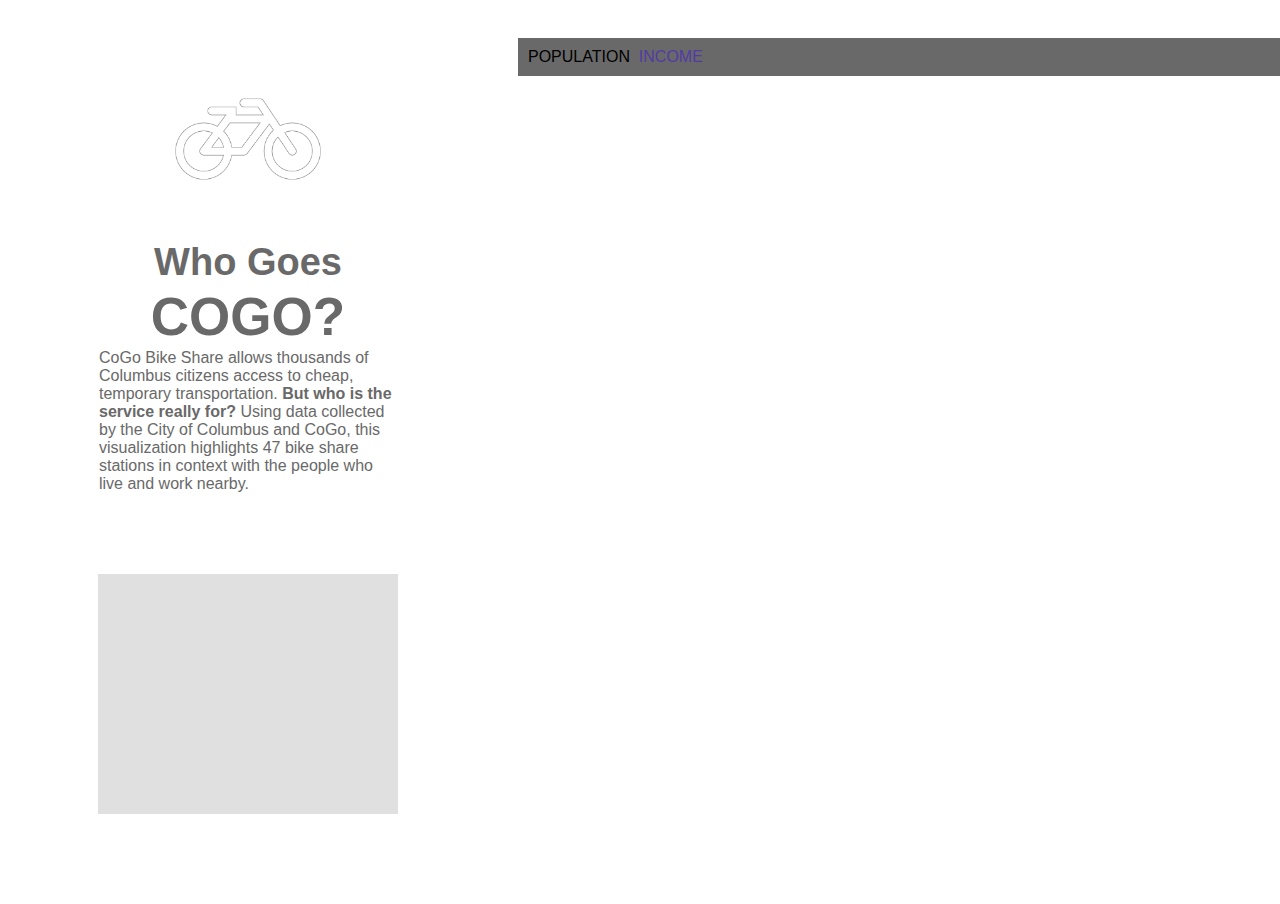
==== index.html @ 0217170b "Rename index_map.html to index.html" ====
<html>
    <head>
        <script src="d3.v4.min.js"></script>
        <script src="//maps.google.com/maps/api/js?key=AIzaSyA4utTxvNgWCaBigDNMUNGkvzCstDgX2hQ"></script>
        <link rel="stylesheet" href="style.css">
    </head>
    <body>
        <title> COGO Stations </title>
        <table cellpadding="30">
            <tr> <!-- Row 2: texts, map, and chart -->
                <td width="50"></td> <!-- Column 1: blank -->
                <td class='chart_td'> <!-- Column 2: texts -->
                    <table class="text_column">
                        <tr> <td align="center"> <img src="img/bike.png" height="200" width="200"> </td> </tr>
                        <tr> <td id="list_title1"> Who Goes </td> </tr>
                        <tr> <td id="list_title2"> COGO? </td> </tr>
                        <tr>
                            <td>
                                CoGo Bike Share allows thousands of Columbus
                                citizens access to cheap, temporary transportation.
                                <strong>But who is the service really for?</strong>
                                Using data collected by the City of Columbus and
                                CoGo, this visualization highlights 47 bike share
                                stations in context with the people who live and
                                work nearby.
                            </td>
                        </tr>
                        <tr> <td height="80"></td> </tr>
                        <tr> <td id="conclusion" height="240">
                            <!--Conclusion: Income-->
                            <!--<br>-->
                            <!--<br> Based on neighborhood income data collected from-->
                            <!--www.city-data.com, it appears that CoGo stations are-->
                            <!--primarily placed to serve community that has annual-->
                            <!--median household income lower than $80,000. CoGo bikes-->
                            <!--in lower-income areas are less likely to be used-->
                            <!--comparing to bikes in higher-income areas.-->
                    </table>
                </td>
                <td width="40"></td> <!-- Column 3: blank -->
                <td class='chart_td' width="600"> <!-- Column 4: map and chart -->
                    <table>
                        <tr> <td id='list_radio'></td> </tr>
                        <tr> <td> <div id="map"></div> </td> </tr>
                        <tr> <td> <div id="bar_chart"></div> </td> </tr>
                    </table>
                </td>
                <td width="80"></td> <!-- Column 5: blank -->
            </tr>
        </table>
        <script src="map.js"></script>
    </body>
</html>
---- style.css ----
/* bars */
.axis--x path {
    display: none;
}

/* ALL TABLES */
table {
    width: 100%;
    border-collapse:collapse;
    font-family: sans-serif;
    padding: 0;
}

table, td {
    /*border: 1px solid black;*/
}

.chart_td {
    vertical-align: top;
}

/* Chart Title Tds */
#list_title1, #list_title2 {
    text-align: center;
    font-weight: 900;
    color: #696969;
}

#list_title1 {
    font-size: 38px;
}

#list_title2 {
    font-size: 53px;
}

.text_column {
    width: 300px;
    color: #696969;
}

#conclusion {
    background: #E0E0E0;
    position: relative;
}


#conclusion_content {
    position: absolute;
    top: 10px;
    left: 10px;
    right: 10px;
}

/* Chart  Tds */
#list_radio {
    vertical-align: top;
    background-color: #696969;
    text-align: left;
    font-size: 16px;
    padding: 10px;
}

#map {
    width: 100%;
    height: 400px;
    margin: 0;
    padding: 0;
}

.effective, .effective svg {
    position: absolute;
}

.effective svg {
    width: 60px;
    height: 60px;
    padding-right: 100px;
    font: 10px sans-serif;
}

/* Colour Table and individual tds - Colour key, Row 1*/
#colours {
    width: 30%;
}

/* Line Chart lines, tooltips and All axes text and paths */
.tooltipUp, .tooltipDown, .tooltipSymbol {
    text-align: center;
    visibility: hidden;
    position: absolute;
    padding: 5px;
    font-size: 20px;
    font-weight: bold;
    font-family: sans-serif;
    border-radius: 4px;
    pointer-events: none;
}

.tooltipUp {
    background: #696969;
    color: white;
}

.tooltipDown {
    background: white;
    color: #696969;
}

.dolorImg {
    width: 50px;
    height: 50px;
    text-align: left;
    display: block;
    margin: 0;
}

.line {
    fill: none;
    stroke-width: 2.5px;
}


/* Input Boxes */
input[type=radio] {
    display:none;
}

input[name="options"] {
    display:none;
    font-size: 14px;
}

input[name="search_option"]:checked + label {
    color: #523ba5;
}

input[name="options"]:checked + label {
    color: #523ba5;
}

#input {
    padding: 10px;
    font-size: 20px;
}
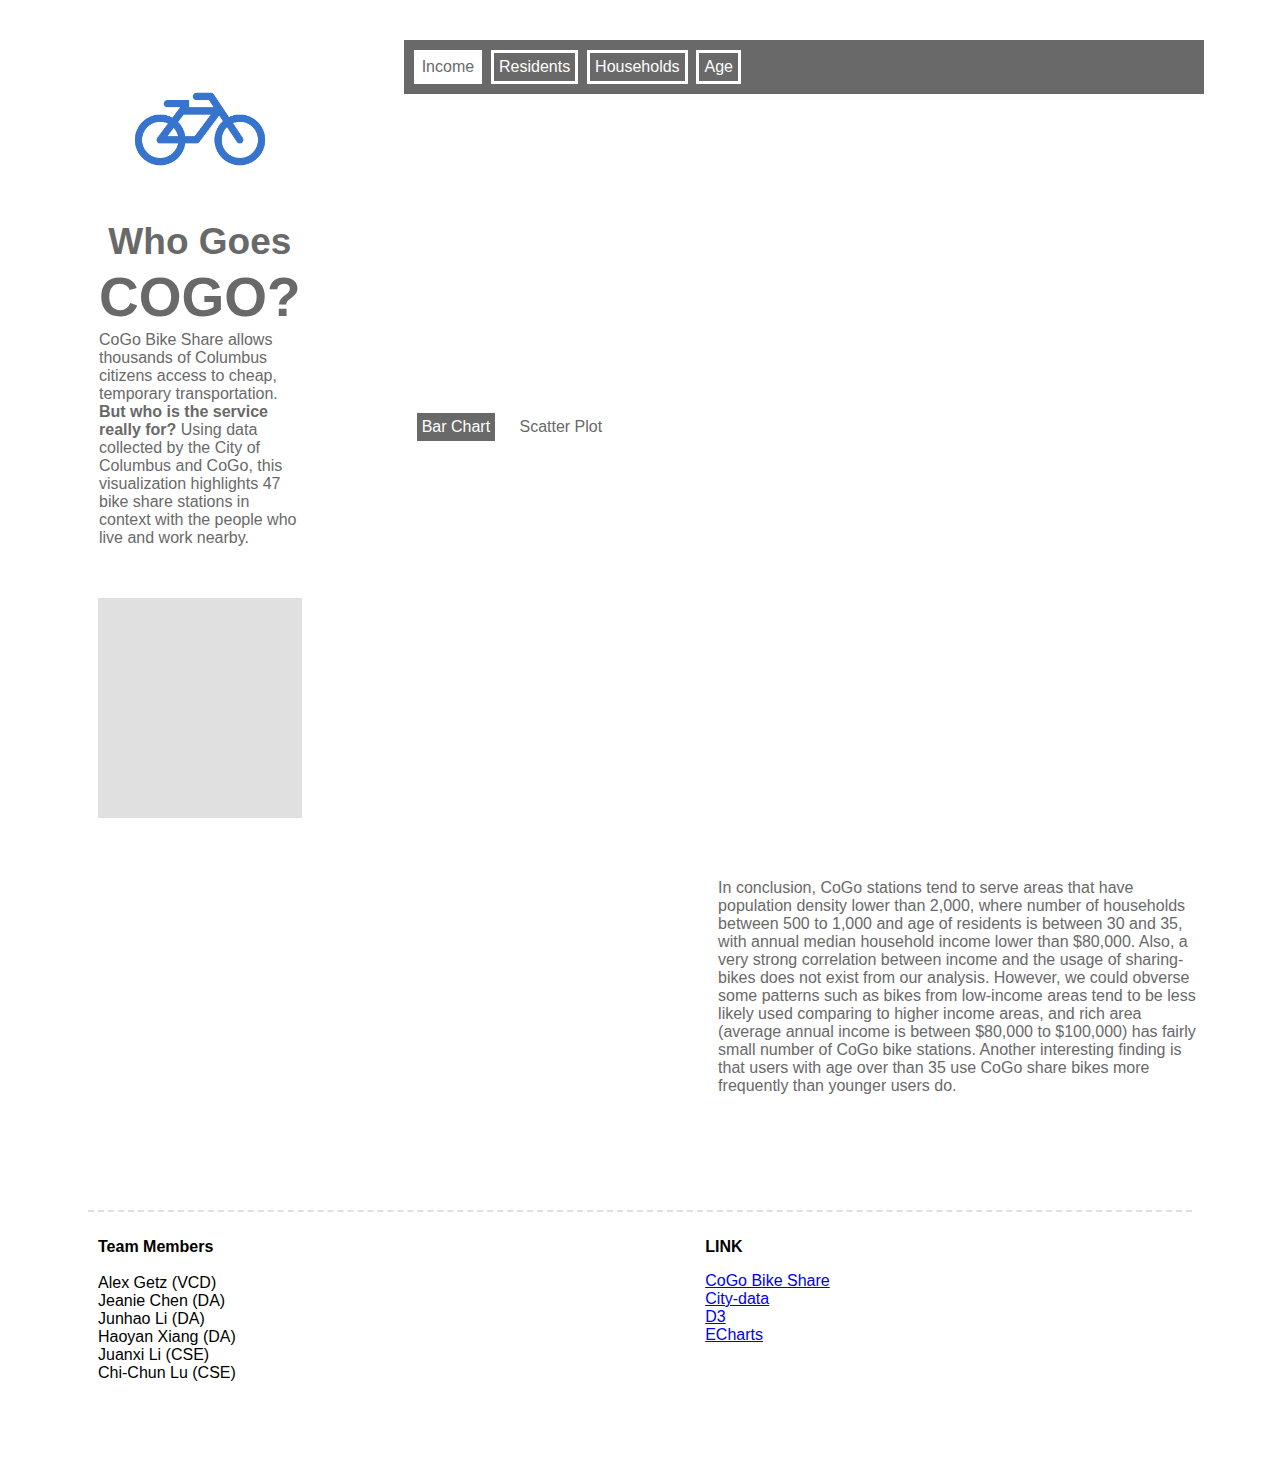
==== commit 4dc03a3c: "Update index.html" ====
--- a/index.html
+++ b/index.html
@@ -1,53 +1,102 @@
 <html>
     <head>
         <script src="d3.v4.min.js"></script>
+        <script src="echarts.min.js"></script>
         <script src="//maps.google.com/maps/api/js?key=AIzaSyA4utTxvNgWCaBigDNMUNGkvzCstDgX2hQ"></script>
         <link rel="stylesheet" href="style.css">
     </head>
+    <title> COGO Stations </title>
     <body>
-        <title> COGO Stations </title>
-        <table cellpadding="30">
-            <tr> <!-- Row 2: texts, map, and chart -->
-                <td width="50"></td> <!-- Column 1: blank -->
+        <table>
+            <tr><td height="20"></td></tr>
+            <tr> <!-- Row 1: texts, map, and chart -->
+                <td width="80"></td> <!-- Column 1: blank -->
                 <td class='chart_td'> <!-- Column 2: texts -->
-                    <table class="text_column">
-                        <tr> <td align="center"> <img src="img/bike.png" height="200" width="200"> </td> </tr>
-                        <tr> <td id="list_title1"> Who Goes </td> </tr>
-                        <tr> <td id="list_title2"> COGO? </td> </tr>
-                        <tr>
-                            <td>
-                                CoGo Bike Share allows thousands of Columbus
-                                citizens access to cheap, temporary transportation.
-                                <strong>But who is the service really for?</strong>
-                                Using data collected by the City of Columbus and
-                                CoGo, this visualization highlights 47 bike share
-                                stations in context with the people who live and
-                                work nearby.
-                            </td>
-                        </tr>
-                        <tr> <td height="80"></td> </tr>
-                        <tr> <td id="conclusion" height="240">
-                            <!--Conclusion: Income-->
-                            <!--<br>-->
-                            <!--<br> Based on neighborhood income data collected from-->
-                            <!--www.city-data.com, it appears that CoGo stations are-->
-                            <!--primarily placed to serve community that has annual-->
-                            <!--median household income lower than $80,000. CoGo bikes-->
-                            <!--in lower-income areas are less likely to be used-->
-                            <!--comparing to bikes in higher-income areas.-->
+                    <table id="text_column">
+                        <tr> <td align="center" id="bike"> <img src="img/income_bike.png" height="180" width="180"> </td> </tr>
+                        <tr> <td id="title1"> Who Goes </td> </tr>
+                        <tr> <td id="title2"> COGO? </td> </tr>
+                        <tr> <td id="overview">
+                            CoGo Bike Share allows thousands of Columbus citizens access to cheap, temporary
+                            transportation. <strong>But who is the service really for?</strong> Using data
+                            collected by the City of Columbus and CoGo, this visualization highlights 47 bike
+                            share stations in context with the people who live and work nearby.
+                        </td> </tr>
+                        <tr> <td height="50"></td></tr>
+                        <tr> <td id="conclusion"></td></tr>
                     </table>
                 </td>
-                <td width="40"></td> <!-- Column 3: blank -->
-                <td class='chart_td' width="600"> <!-- Column 4: map and chart -->
+                <td width="80"></td> <!-- Column 3: blank -->
+                <td class='chart_td'> <!-- Column 4: map and chart -->
                     <table>
                         <tr> <td id='list_radio'></td> </tr>
-                        <tr> <td> <div id="map"></div> </td> </tr>
-                        <tr> <td> <div id="bar_chart"></div> </td> </tr>
+                        <tr>
+                            <td> <div id="map"></div> </td>
+                        </tr>
+                        <tr> <td id='list_radio2'>
+                            <input type='radio' id='bar' name='options2' value='bar' checked='checked'>
+                            <label class="tooltipO" for='bar'>
+                                Bar Chart
+                            </label>&nbsp;&nbsp;
+                            <input type='radio' id='scatter_plot' name='options2' value='scatter_plot'>
+                            <label class="tooltipO" for='scatter_plot'>
+                                Scatter Plot
+                            </label>&nbsp;&nbsp;
+                        </td> </tr>
+                        <tr> <td> <div id="chart"></div> </td> </tr>
+                        <!--<tr> <td> <div id="scatter"></div> </td> </tr>-->
                     </table>
                 </td>
                 <td width="80"></td> <!-- Column 5: blank -->
             </tr>
+            <tr> <td height="40"> </td> </tr>
+            <tr>
+                <td width="80"></td>
+                <td colspan="3">
+                    <div class="row">
+                        <!-- parallel coordinates -->
+                        <div class="column left" id="container" style="height: 300px;"></div>
+                        <div class="column right" style="color: #696969;">
+                            In conclusion, CoGo stations tend to serve areas that have population density lower
+                            than 2,000, where number of households between 500 to 1,000 and age of residents is
+                            between 30 and 35, with annual median household income lower than $80,000. Also, a
+                            very strong correlation between income and the usage of sharing-bikes does not exist
+                            from our analysis. However, we could obverse some patterns such as bikes from low-income
+                            areas tend to be less likely used comparing to higher income areas, and rich area
+                            (average annual income is between $80,000 to $100,000) has fairly small number of CoGo
+                            bike stations. Another interesting finding is that users with age over than 35 use CoGo
+                            share bikes more frequently than younger users do.
+                        </div>
+                    </div>
+
+                </td>
+                <td width="80"></td>
+            </tr>
+            <tr> <td height="40"> </td> </tr>
         </table>
+        <footer>
+            <div class="row">
+                <div class="column left">
+                    <p> <STRONG>Team Members</STRONG>
+                        <br><br>Alex Getz (VCD)
+                        <br>Jeanie Chen (DA)
+                        <br>Junhao Li (DA)
+                        <br>Haoyan Xiang (DA)
+                        <br>Juanxi Li (CSE)
+                        <br>Chi-Chun Lu (CSE)
+                    </p>
+                </div>
+                <div class="column right">
+                    <p> <STRONG>LINK</STRONG> </p>
+                    <a href="https://member.cogobikeshare.com/stations"> CoGo Bike Share </a><br>
+                    <a href="http://www.city-data.com/income/income-Columbus-Ohio.html"> City-data </a><br>
+                    <a href="https://d3js.org/"> D3 </a><br>
+                    <a href="https://ecomfe.github.io/echarts-doc/public/en/index.html"> ECharts </a><br>
+                </div>
+            </div>
+        </footer>
         <script src="map.js"></script>
+        <script src="parallel.js"></script>
     </body>
+
 </html>
--- a/style.css
+++ b/style.css
@@ -5,83 +5,67 @@
 
 /* ALL TABLES */
 table {
-    width: 100%;
-    border-collapse:collapse;
-    font-family: sans-serif;
-    padding: 0;
+    border-collapse: collapse;
+    font-family: "Segoe UI", Arial, sans-serif;
 }
 
 table, td {
     /*border: 1px solid black;*/
+    min-width: 80px;
+    /*max-width: 800px;*/
 }
 
 .chart_td {
     vertical-align: top;
+    padding: 10px;
 }
 
-/* Chart Title Tds */
-#list_title1, #list_title2 {
-    text-align: center;
-    font-weight: 900;
+/* text_column */
+#text_column {
     color: #696969;
 }
 
-#list_title1 {
-    font-size: 38px;
+#title1, #title2{
+    text-align: center;
+    font-weight: 900;
+    font-family: "Segoe UI", Arial, sans-serif;
 }
 
-#list_title2 {
-    font-size: 53px;
+#title1 {
+    font-size: 37px;
 }
 
-.text_column {
-    width: 300px;
-    color: #696969;
+#title2 {
+    font-size: 55px;
+}
+
+#overview, #conclusion {
+    font-family: "Segoe UI", Arial, sans-serif;
+}
+
+
+#overview {
+    height: 140px;
 }
 
 #conclusion {
+    vertical-align: top;
     background: #E0E0E0;
-    position: relative;
+    height: 220px;
+    padding: 5px;
 }
 
 
-#conclusion_content {
-    position: absolute;
-    top: 10px;
-    left: 10px;
-    right: 10px;
-}
-
-/* Chart  Tds */
-#list_radio {
-    vertical-align: top;
-    background-color: #696969;
-    text-align: left;
-    font-size: 16px;
-    padding: 10px;
-}
-
+/* map */
 #map {
     width: 100%;
-    height: 400px;
+    height: 300px;
     margin: 0;
     padding: 0;
 }
 
 .effective, .effective svg {
     position: absolute;
-}
-
-.effective svg {
-    width: 60px;
-    height: 60px;
-    padding-right: 100px;
-    font: 10px sans-serif;
-}
-
-/* Colour Table and individual tds - Colour key, Row 1*/
-#colours {
-    width: 30%;
 }
 
 /* Line Chart lines, tooltips and All axes text and paths */
@@ -93,21 +77,22 @@
     font-size: 20px;
     font-weight: bold;
     font-family: sans-serif;
-    border-radius: 4px;
     pointer-events: none;
 }
 
 .tooltipUp {
     background: #696969;
+    border: 1px solid #696969;
     color: white;
 }
 
 .tooltipDown {
     background: white;
+    border: 1px solid #696969;
     color: #696969;
 }
 
-.dolorImg {
+.symbolImg {
     width: 50px;
     height: 50px;
     text-align: left;
@@ -115,31 +100,80 @@
     margin: 0;
 }
 
-.line {
-    fill: none;
-    stroke-width: 2.5px;
+
+/* Input Boxes */
+#list_radio, #list_radio2 {
+    vertical-align: top;
+    text-align: left;
+    font-size: 16px;
+    padding: 10px;
+    border: 2px solid white;
 }
 
-
-/* Input Boxes */
-input[type=radio] {
-    display:none;
+#list_radio2, input[name="options2"] + label, input[name="options"]:checked + label {
+    color: #696969;
+    background: white;
 }
 
-input[name="options"] {
+#list_radio, input[name="options2"]:checked + label {
+    color: white;
+    background:  #696969;
+}
+
+input[name="options"], input[name="options2"], input[type=radio] {
     display:none;
     font-size: 14px;
 }
 
-input[name="search_option"]:checked + label {
-    color: #523ba5;
+.tooltipO {
+    position: relative;
+    display: inline-block;
+    padding: 5px;
+    background: #696969;
+    border: 3px solid white;
 }
 
-input[name="options"]:checked + label {
-    color: #523ba5;
+.tooltipO:hover {
+    text-decoration: underline;
+    visibility: visible;
+    opacity: 1;
 }
 
-#input {
+
+/* parallel */
+* {
+    box-sizing: border-box;
+}
+
+/* Create two unequal columns that floats next to each other */
+.column {
+    float: left;
     padding: 10px;
-    font-size: 20px;
+    /*height: 300px; !* Should be removed. Only for demonstration *!*/
 }
+
+.left {
+    width: 55%;
+}
+
+.right {
+    width: 45%;
+}
+
+/* Clear floats after the columns */
+.row:after {
+    content: "";
+    display: table;
+    clear: both;
+}
+
+
+footer {
+    margin-left: 80px;
+    margin-right: 80px;
+    font-family: "Segoe UI", Arial, sans-serif;
+    color: black;
+    border-top: 2px dashed #E0E0E0;
+    clear: left;
+    text-align: left;
+}
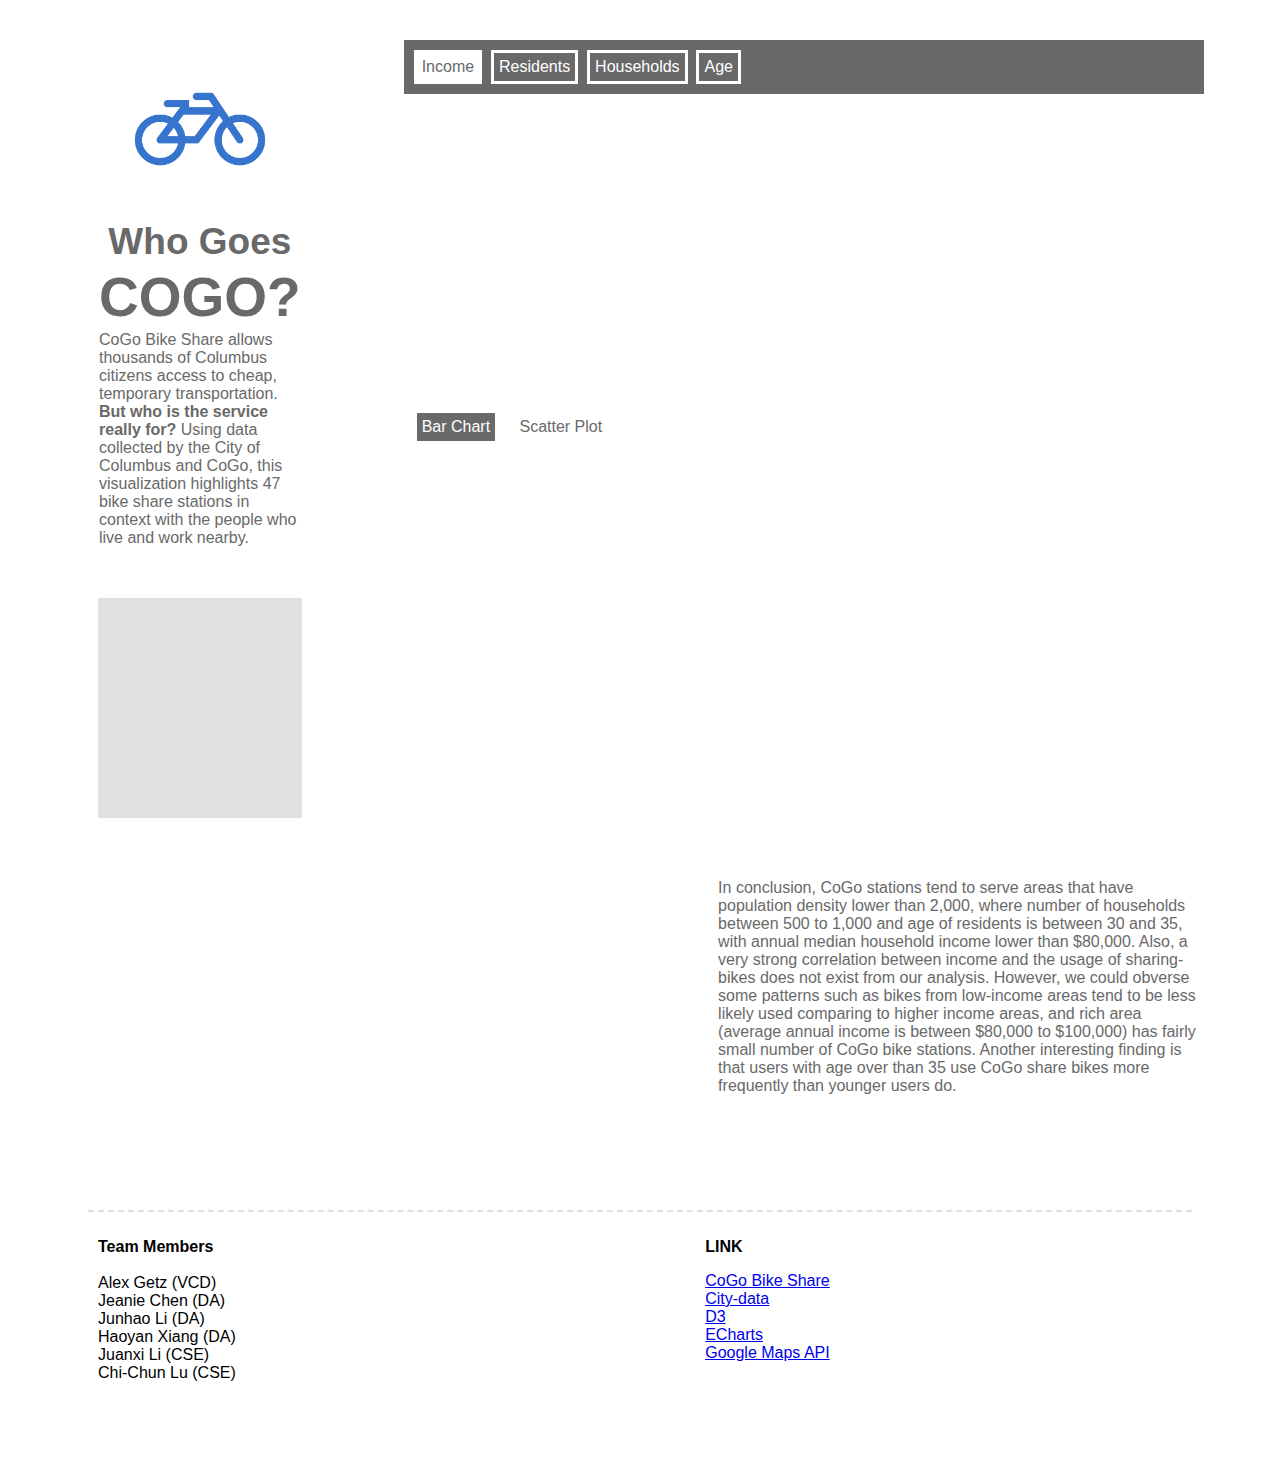
==== commit d8de612f: "Update index.html" ====
--- a/index.html
+++ b/index.html
@@ -92,6 +92,7 @@
                     <a href="http://www.city-data.com/income/income-Columbus-Ohio.html"> City-data </a><br>
                     <a href="https://d3js.org/"> D3 </a><br>
                     <a href="https://ecomfe.github.io/echarts-doc/public/en/index.html"> ECharts </a><br>
+                    <a href="https://https://developers.google.com/maps/documentation/javascript/"> Google Maps API </a>
                 </div>
             </div>
         </footer>
